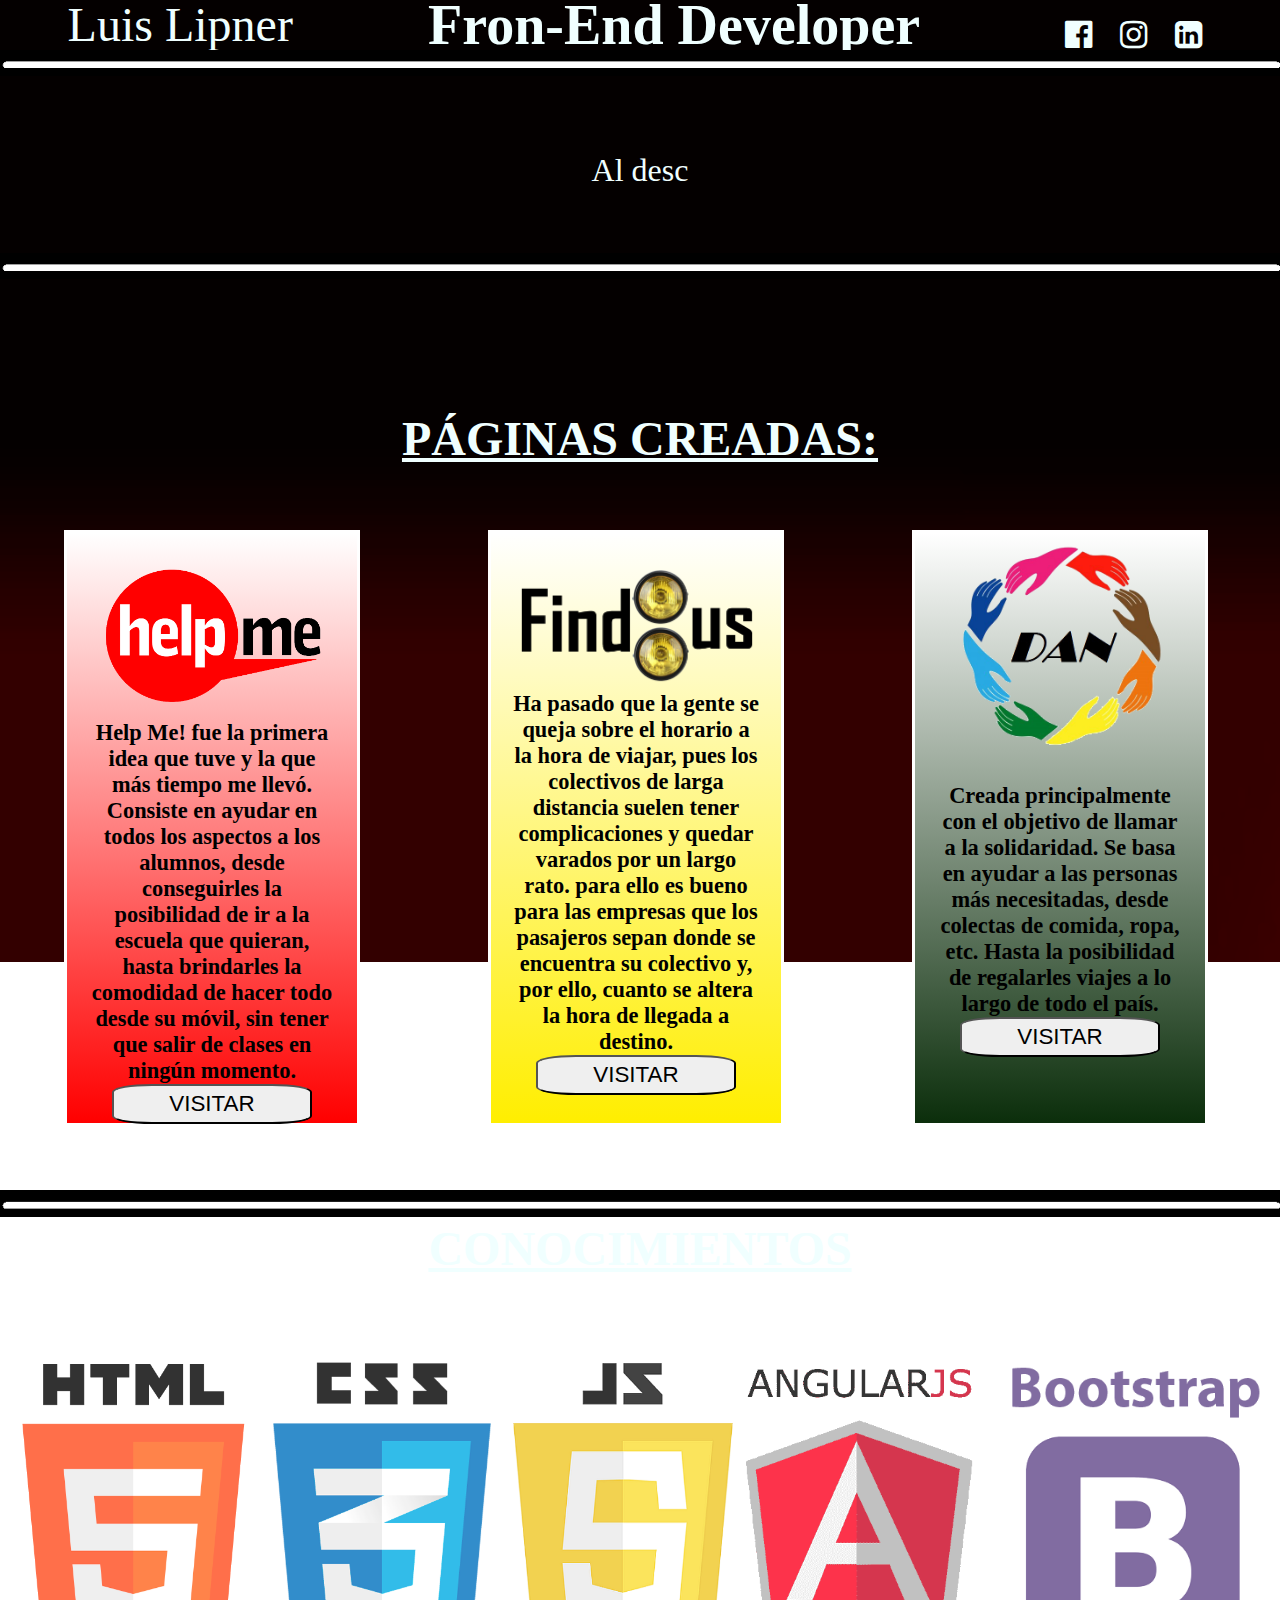
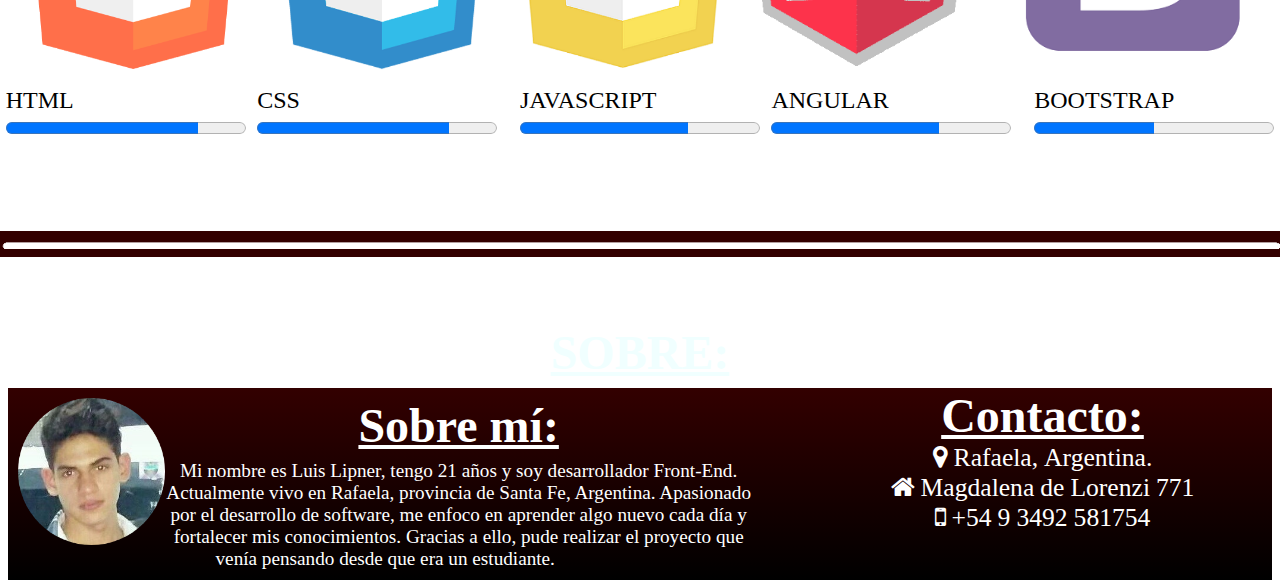
==== index.html @ 634d0cf0 "Rename portafolio.html to index.html" ====
<!DOCTYPE html>
<html lang="es">
<head>
    <meta charset="UTF-8">
    <meta http-equiv="X-UA-Compatible" content="IE=edge">
    <meta name="viewport" content="width=device-width, initial-scale=1.0">
    <link rel="stylesheet" type="text/css" href="portafolio.css">
    <link rel="stylesheet" href="https://maxcdn.bootstrapcdn.com/font-awesome/4.5.0/css/font-awesome.min.css">
    <title>Portfolio Luis Lipner</title>
</head>
<body>
    <div class="container">
        <header>
            <h1>Luis Lipner</h1>
            <p id="subtitulo">Fron-End Developer</p>
            <ul>
                <li><a href="#"><i class="fa fa-facebook-official" aria-hidden="true"></i></a></li>
                <li><a href="#"><i class="fa fa-instagram" aria-hidden="true"></i></a></li>
                <li><a href="#"><i class="fa fa-linkedin-square" aria-hidden="true"></i></a></li>
            </ul>
        </header>
        <img src="img/separador.png" id="separador">
        <div class="presentacion">
        <h2 id="texto"></h2>
        </div>
        <img src="img/separador.png" id="separador">
        <h3 id="tit_pag">PÁGINAS CREADAS:</h3>
        <div id="paginas">
            <div id="columns">
             <div class="column_one">
              <img src="img/helpme.png" id="helpme">
              <p class="resumen">Help Me! fue la primera idea que tuve y la que más tiempo me llevó. Consiste en ayudar en todos los aspectos a los alumnos, desde conseguirles la posibilidad de ir a la escuela que quieran, hasta brindarles la comodidad de hacer todo desde su móvil, sin tener que salir de clases en ningún momento.</p>
              <div class="visit">
                  <button type="button" id="pagehelpme" onclick="visitar(this)">VISITAR</button>
              </div>
             </div>
             <div class="column_two">
              <img src="img/Logo.png" id="findbus">
                <p class="resumen">Ha pasado que la gente se queja sobre el horario a la hora de viajar, pues los colectivos de larga distancia suelen tener complicaciones y quedar varados por un  largo rato. para ello es bueno para las empresas que los pasajeros sepan donde se encuentra su colectivo y, por ello, cuanto se altera la hora de llegada a destino.<p>
                <div class="visit">
                    <button type="button" id="pagefindbus" onclick="visitar(this)">VISITAR</button>
                </div>
             </div>
             <div class="column_three">
              <img src="img/manos.png" id="manos"> 
              <p class="resumen">Creada principalmente con el objetivo de llamar a la solidaridad. Se basa en ayudar a las personas más necesitadas, desde colectas de comida, ropa, etc. Hasta la posibilidad de regalarles viajes a lo largo de todo el país.</p>
              <div class="visit">
                  <button type="button" id="pagedan" onclick="visitar(this)">VISITAR</button>
              </div>
             </div>
            </div>
        </div>
        <img src="img/separador.png" id="separador">
        <div id="conocimientos">
            <h5>CONOCIMIENTOS</h5>
            <div id="colum-leng">
               <div id="colum-leng-one">
                <img src="img/html.png">
               </div>
               <div id="colum-leng-two">
                <img src="img/css.png">
               </div>
               <div id="colum-leng-three">
                <img src="img/js.png">
               </div>
               <div id="colum-leng-four">
                <img src="img/angular.png"> 
               </div>
               <div id="colum-leng-five">
                <img src="img/bootstrap.png">
               </div>
            </div>
               <div id="progreso">
               <div class="progress">
                <p>HTML</p>
                    <progress max="100" value="80"></progress>
                    <span></span>
                </div>
                
                <div class="progress">
                <p>CSS</p>
                    <progress max="100" value="80"></progress>
                    <span></span>
                </div>
                
                <div class="clear"></div>
                <div class="progress">
                <p>JAVASCRIPT</p>
                    <progress max="100" value="70"></progress>
                    <span></span>
                </div>
            
                <div class="progress">
                <p>ANGULAR</p>
                    <progress  max="100" value="70"></progress>
                    <span></span>
                </div>
                <div class="clear"></div>
                    
                <div class="progress">
                <p>BOOTSTRAP</p>
                    <progress max="100" value="50"></progress>
                    <span></span>
                </div>
               </div>
            
    </div>
    <img src="img/separadorDos.png" id="separadorAlt">
    <footer>
        <h5 id="foter">SOBRE:</h5>
        <div class="about">
            <div id="foter_text">
            <img src="img/luis.png">
            <p class="sobremi">Sobre mí:</p>
            <p class="footer_text">Mi nombre es Luis Lipner, tengo 21 años y soy desarrollador Front-End. Actualmente vivo en Rafaela, provincia de Santa Fe, Argentina.  Apasionado por el desarrollo de software, me enfoco en aprender algo nuevo cada día y fortalecer mis conocimientos. Gracias a ello, pude realizar el proyecto que venía pensando desde que era un estudiante.</p>
            </div>
            <div id="contact">
                <p class="tit_cont">Contacto:</p>
                <div class="info">
                    <i class="fa fa-map-marker" aria-hidden="true"> Rafaela, Argentina.</i>
                    <i class="fa fa-home" aria-hidden="true"> Magdalena de Lorenzi 771</i>
                    <i class="fa fa-mobile" aria-hidden="true"> +54 9 3492 581754</i>
                </div>
            </div>
        </div>
    </footer>
   </div>
   <script src="portafolio.js"></script>
</body>
</html>
---- portafolio.css ----
body {

    /* Ubicación de la imagen */
    
    background-image: url("img/fondo.png");
    
    /* Para dejar la imagen de fondo centrada, vertical y
    horizontalmente */
    
    background-position: center center;
    
    /* Para que la imagen de fondo no se repita */
    
    background-repeat: no-repeat;
    
    /* La imagen se fija en la ventana de visualización para que la altura de la imagen no supere a la del contenido */
    
    background-attachment: fixed;
    
    /* La imagen de fondo se reescala automáticamente con el cambio del ancho de ventana del navegador */
    
    background-size: cover;
    }
* {margin: 0; padding: 0;} 
header {display: flex; justify-content: space-around; width: 100%; height: 50px;}
h1 {font-family: Agency FB; font-size: 3rem; color: azure; line-height: 50px; font-weight: lighter;}
#subtitulo{ font-family: Agency FB; font-size: 3.5rem; color: azure; font-weight: bolder; line-height: 50px;}
ul{font-size: 2rem;line-height: 50px;} 
ul li {display: inline-flex; margin: 10px;}
ul li a {color: azure;}
.presentacion {width: 80%; margin: 0 auto; display: block; margin-bottom: 5%;}
h2{color: azure; text-align: center; font-family: Agency FB; font-size: 2rem; font-weight: lighter; margin-top: 7%;}
#tit_pag {font-family: Agency FB; font-size: 3rem; font-weight: bolder; text-align: center; color: azure; margin-top: 10%; text-decoration: underline;}
/*Páginas creadas*/
#columns{display: flex;}
.column_one {
    width: 250px;
    height: 550px;
    border: solid;
    border-color: rgb(255, 255, 255);
    padding: 20px;
    margin: 5%;
    background: linear-gradient( #ffffff, #ff0000);
}
#helpme {width: 100%;}
.column_two {
    width: 250px;
    height: 550px;
    border: solid;
    border-color: rgb(255, 255, 255);
    padding: 20px;
    margin: 5%;
    background: linear-gradient( #ffffff, #ffee00);
}
#findbus {width: 100%; margin-top: 5%;}
.column_three {
    width: 250px;
    height: 550px;
    border: solid;
    border-color: rgb(255, 255, 255);
    padding: 20px;
    margin: 5%;
    background: linear-gradient( #ffffff, #0b2e0b);
}
#manos {width: 100%; margin-top: -15%;}
 .resumen {font-size: 1.4rem; font-family: Agency FB; font-weight: 600; text-align: center;}
 .visit {height: 40px; width: 100%;}
 #pagehelpme {margin: 0 auto; display: block; font-size: 1.4rem; border-radius: 20%; height: 40px; width: 80%;}
 #pagefindbus  {margin: 0 auto; display: block; font-size: 1.4rem; border-radius: 20%; height: 40px; width: 80%;}
#pagedan {margin: 0 auto; display: block; font-size: 1.4rem; border-radius: 20%; height: 40px; width: 80%;}

 /*CONOCIMIENTOS*/
#conocimientos {margin-bottom: 7%; }
 h5 {font-size: 3rem; font-family: Agency FB; text-align: center; color: azure; text-decoration: underline;}
#colum-leng {width: 100%; display: flex; background-color: #ffffff; height: 450px; opacity: 80%; margin-top: 5%;}
#colum-leng img {width: 100%; line-height: 400px;}
#colum-leng-three {margin-top: 1.8%;}
#colum-leng-four {margin-top: 0.4%; width: 33%;}
#colum-leng-five {width: 37%;}

#progreso {position: relative; width: 100%; display: flex; justify-content: space-around; font-size: 1.5rem; margin-top: -8%;}
#foter{margin-top: 5%;}

.about {display: flex; border: solid; border-color: #ffffff; margin-top: 12%; margin: 5px; background: linear-gradient(#330000, black);}
#foter_text {padding:5px; margin:5px; width: 80%; font-size: 1.2rem; font-family: Agency FB;color: #ffffff; text-align: center;}
footer img {width: 20%; float: left;}
.sobremi { font-size: 3rem; font-weight: bolder;margin-bottom: 1%; margin-top: 0%; text-decoration: underline;}
#contact {width: 50%; margin-left: 4%;}
.tit_cont {font-size: 3rem;font-family: Agency FB; text-align: center; font-weight: bolder; color: #ffffff; text-decoration: underline;}
.info {font-size: 1.6rem; font-family: Agency FB; color: #ffffff; font-weight: bolder; display: inline-table; text-align: center;}
#separador {width: 100%;}
#separadorAlt {width: 100%; background-color: #330000;}
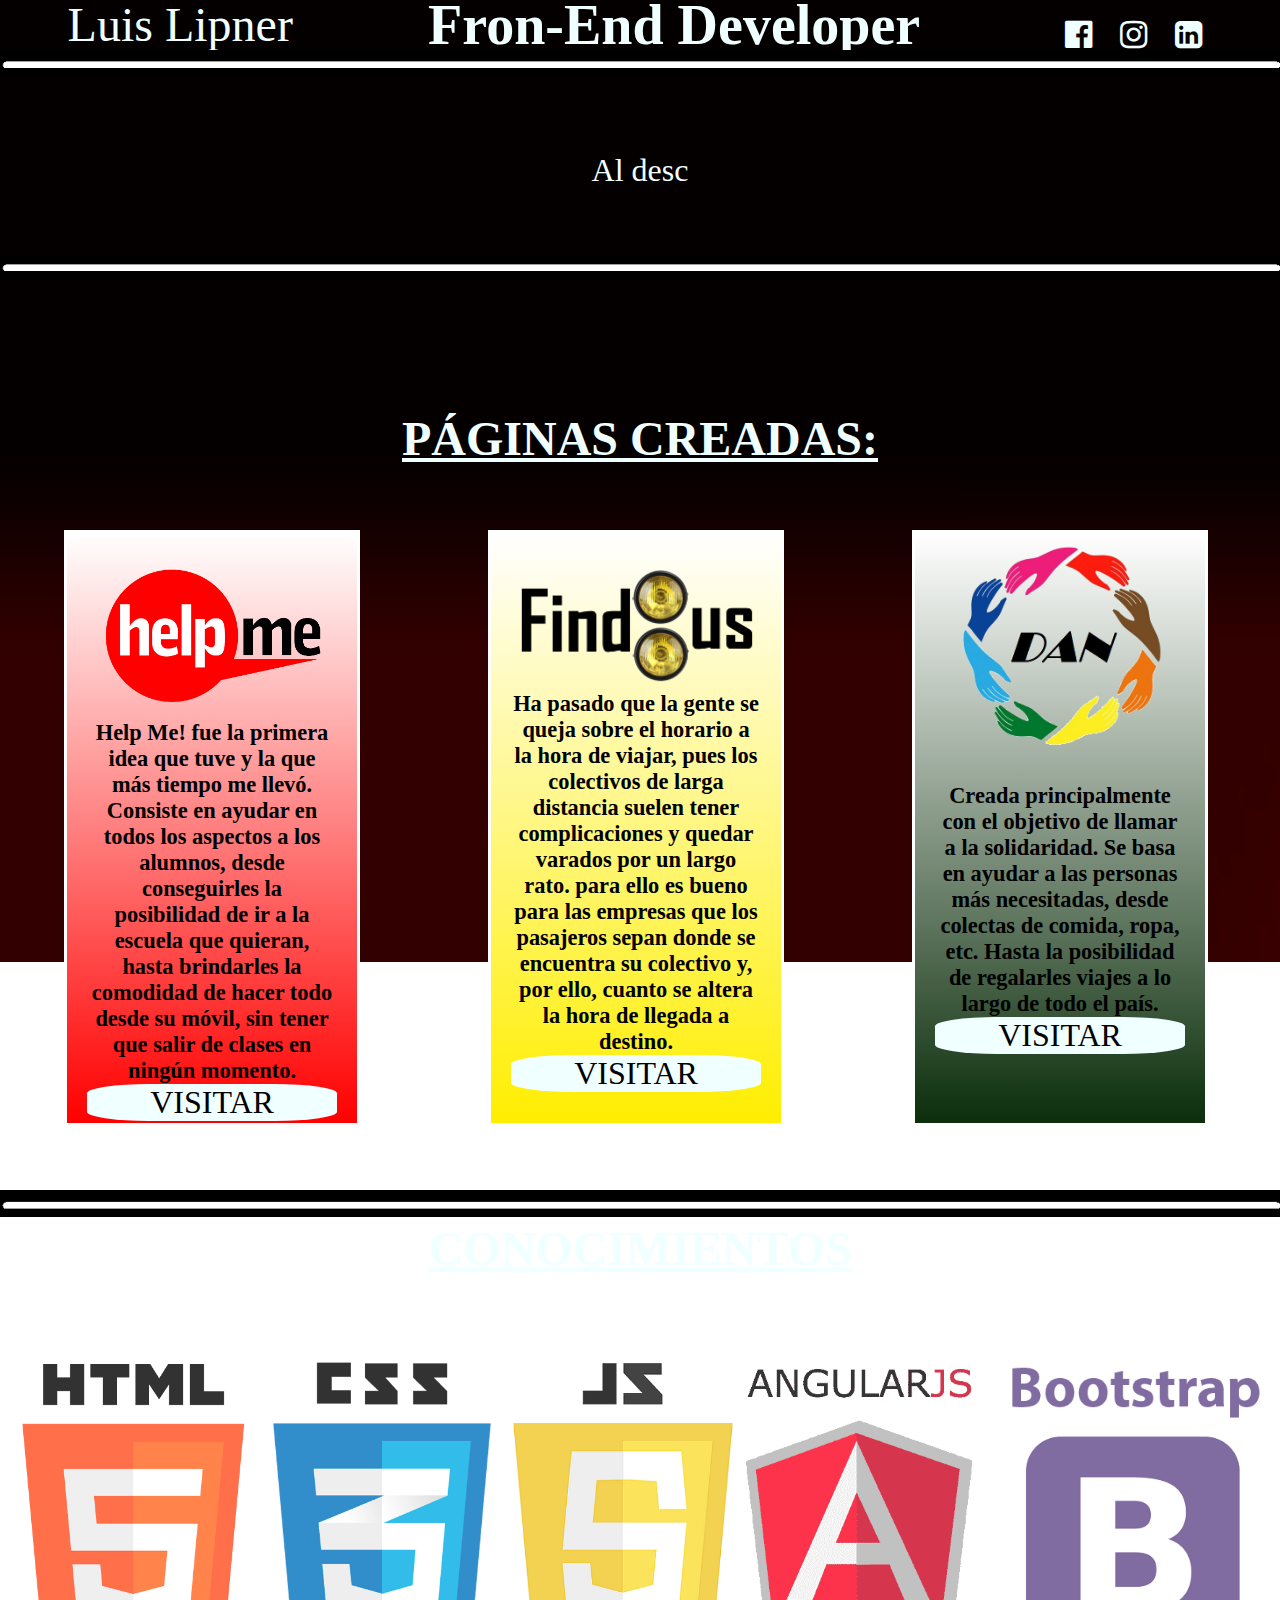
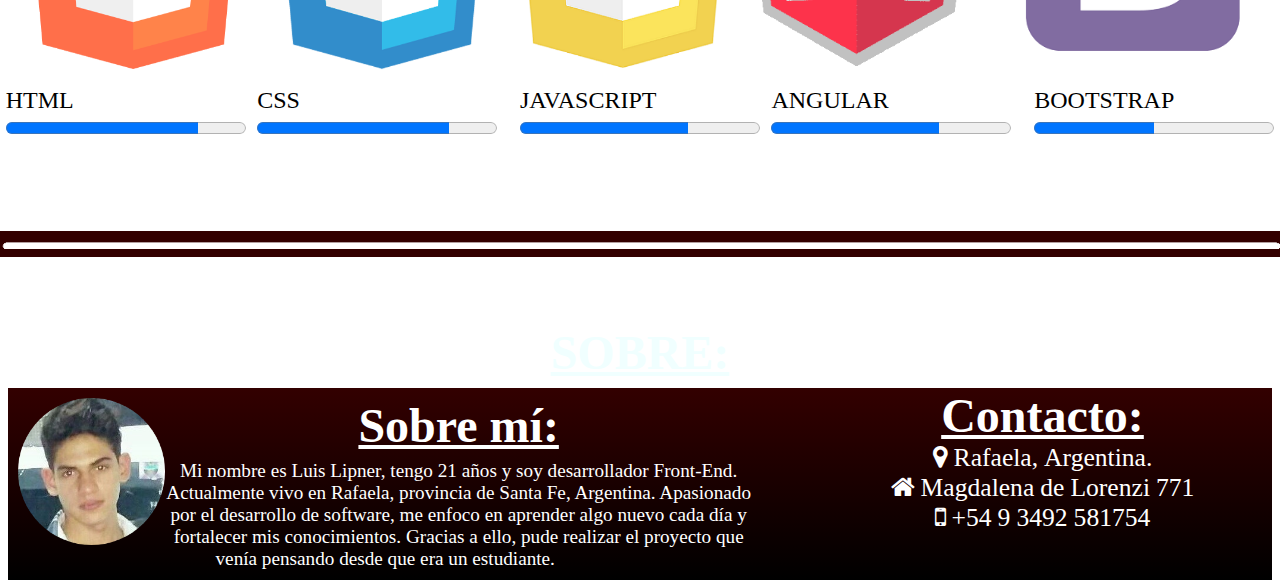
==== commit b65b41c8: "Update index.html" ====
--- a/index.html
+++ b/index.html
@@ -4,7 +4,7 @@
     <meta charset="UTF-8">
     <meta http-equiv="X-UA-Compatible" content="IE=edge">
     <meta name="viewport" content="width=device-width, initial-scale=1.0">
-    <link rel="stylesheet" type="text/css" href="portafolio.css">
+    <link rel="stylesheet" type="text/css" href="style.css">
     <link rel="stylesheet" href="https://maxcdn.bootstrapcdn.com/font-awesome/4.5.0/css/font-awesome.min.css">
     <title>Portfolio Luis Lipner</title>
 </head>
@@ -14,9 +14,9 @@
             <h1>Luis Lipner</h1>
             <p id="subtitulo">Fron-End Developer</p>
             <ul>
-                <li><a href="#"><i class="fa fa-facebook-official" aria-hidden="true"></i></a></li>
-                <li><a href="#"><i class="fa fa-instagram" aria-hidden="true"></i></a></li>
-                <li><a href="#"><i class="fa fa-linkedin-square" aria-hidden="true"></i></a></li>
+                <li><a href="https://www.facebook.com/luis.lipn"><i class="fa fa-facebook-official" aria-hidden="true"></i></a></li>
+                <li><a href="https://www.instagram.com/luislipner/"><i class="fa fa-instagram" aria-hidden="true"></i></a></li>
+                <li><a href="https://www.linkedin.com/in/luis-lipner-399931223/"><i class="fa fa-linkedin-square" aria-hidden="true"></i></a></li>
             </ul>
         </header>
         <img src="img/separador.png" id="separador">
@@ -26,26 +26,26 @@
         <img src="img/separador.png" id="separador">
         <h3 id="tit_pag">PÁGINAS CREADAS:</h3>
         <div id="paginas">
-            <div id="columns">
+             <div id="columns">
              <div class="column_one">
               <img src="img/helpme.png" id="helpme">
               <p class="resumen">Help Me! fue la primera idea que tuve y la que más tiempo me llevó. Consiste en ayudar en todos los aspectos a los alumnos, desde conseguirles la posibilidad de ir a la escuela que quieran, hasta brindarles la comodidad de hacer todo desde su móvil, sin tener que salir de clases en ningún momento.</p>
               <div class="visit">
-                  <button type="button" id="pagehelpme" onclick="visitar(this)">VISITAR</button>
+                  <a href="https://pagehelpme.github.io/" id="pagehelpme">VISITAR</a>
               </div>
              </div>
              <div class="column_two">
               <img src="img/Logo.png" id="findbus">
                 <p class="resumen">Ha pasado que la gente se queja sobre el horario a la hora de viajar, pues los colectivos de larga distancia suelen tener complicaciones y quedar varados por un  largo rato. para ello es bueno para las empresas que los pasajeros sepan donde se encuentra su colectivo y, por ello, cuanto se altera la hora de llegada a destino.<p>
                 <div class="visit">
-                    <button type="button" id="pagefindbus" onclick="visitar(this)">VISITAR</button>
+                    <a href="https://find-colectivos.github.io/" id="pagefindbus">VISITAR</a>
                 </div>
              </div>
              <div class="column_three">
               <img src="img/manos.png" id="manos"> 
               <p class="resumen">Creada principalmente con el objetivo de llamar a la solidaridad. Se basa en ayudar a las personas más necesitadas, desde colectas de comida, ropa, etc. Hasta la posibilidad de regalarles viajes a lo largo de todo el país.</p>
               <div class="visit">
-                  <button type="button" id="pagedan" onclick="visitar(this)">VISITAR</button>
+                <a href="https://dreamsandneeds.github.io/" id="pagedan">VISITAR</a>
               </div>
              </div>
             </div>
--- a/style.css
+++ b/style.css
@@ -0,0 +1,88 @@
+body {
+
+    /* Ubicación de la imagen */
+    
+    background-image: url("img/fondo.png");
+    
+    /* Para dejar la imagen de fondo centrada, vertical y
+    horizontalmente */
+    
+    background-position: center center;
+    
+    /* Para que la imagen de fondo no se repita */
+    
+    background-repeat: no-repeat;
+    
+    /* La imagen se fija en la ventana de visualización para que la altura de la imagen no supere a la del contenido */
+    
+    background-attachment: fixed;
+    
+    /* La imagen de fondo se reescala automáticamente con el cambio del ancho de ventana del navegador */
+    
+    background-size: cover;
+    }
+* {margin: 0; padding: 0;} 
+header {display: flex; justify-content: space-around; width: 100%; height: 50px;}
+h1 {font-family: Agency FB; font-size: 3rem; color: azure; line-height: 50px; font-weight: lighter;}
+#subtitulo{ font-family: Agency FB; font-size: 3.5rem; color: azure; font-weight: bolder; line-height: 50px;}
+ul{font-size: 2rem;line-height: 50px;} 
+ul li {display: inline-flex; margin: 10px;}
+ul li a {color: azure;}
+.presentacion {width: 80%; margin: 0 auto; display: block; margin-bottom: 5%;}
+h2{color: azure; text-align: center; font-family: Agency FB; font-size: 2rem; font-weight: lighter; margin-top: 7%;}
+#tit_pag {font-family: Agency FB; font-size: 3rem; font-weight: bolder; text-align: center; color: azure; margin-top: 10%; text-decoration: underline;}
+/*Páginas creadas*/
+#columns{display: flex;}
+.column_one {
+    width: 250px;
+    height: 550px;
+    border: solid;
+    border-color: rgb(255, 255, 255);
+    padding: 20px;
+    margin: 5%;
+    background: linear-gradient( #ffffff, #ff0000);
+}
+#helpme {width: 100%;}
+.column_two {
+    width: 250px;
+    height: 550px;
+    border: solid;
+    border-color: rgb(255, 255, 255);
+    padding: 20px;
+    margin: 5%;
+    background: linear-gradient( #ffffff, #ffee00);
+}
+#findbus {width: 100%; margin-top: 5%;}
+.column_three {
+    width: 250px;
+    height: 550px;
+    border: solid;
+    border-color: rgb(255, 255, 255);
+    padding: 20px;
+    margin: 5%;
+    background: linear-gradient( #ffffff, #0b2e0b);
+}
+ #manos {width: 100%; margin-top: -15%;}
+ .resumen {font-size: 1.4rem; font-family: Agency FB; font-weight: 600; text-align: center;}
+#columns a {font-size: 2rem; text-decoration: none; background-color: azure; border-radius: 25%; font-family: Agency FB; margin: 0 auto; display: block; text-align: center; color: #000;}
+ /*CONOCIMIENTOS*/
+#conocimientos {margin-bottom: 7%; }
+ h5 {font-size: 3rem; font-family: Agency FB; text-align: center; color: azure; text-decoration: underline;}
+#colum-leng {width: 100%; display: flex; background-color: #ffffff; height: 450px; opacity: 80%; margin-top: 5%;}
+#colum-leng img {width: 100%; line-height: 400px;}
+#colum-leng-three {margin-top: 1.8%;}
+#colum-leng-four {margin-top: 0.4%; width: 33%;}
+#colum-leng-five {width: 37%;}
+
+#progreso {position: relative; width: 100%; display: flex; justify-content: space-around; font-size: 1.5rem; margin-top: -8%;}
+#foter{margin-top: 5%;}
+
+.about {display: flex; border: solid; border-color: #ffffff; margin-top: 12%; margin: 5px; background: linear-gradient(#330000, black);}
+#foter_text {padding:5px; margin:5px; width: 80%; font-size: 1.2rem; font-family: Agency FB;color: #ffffff; text-align: center;}
+footer img {width: 20%; float: left;}
+.sobremi { font-size: 3rem; font-weight: bolder;margin-bottom: 1%; margin-top: 0%; text-decoration: underline;}
+#contact {width: 50%; margin-left: 4%;}
+.tit_cont {font-size: 3rem;font-family: Agency FB; text-align: center; font-weight: bolder; color: #ffffff; text-decoration: underline;}
+.info {font-size: 1.6rem; font-family: Agency FB; color: #ffffff; font-weight: bolder; display: inline-table; text-align: center;}
+#separador {width: 100%;}
+#separadorAlt {width: 100%; background-color: #330000;}
